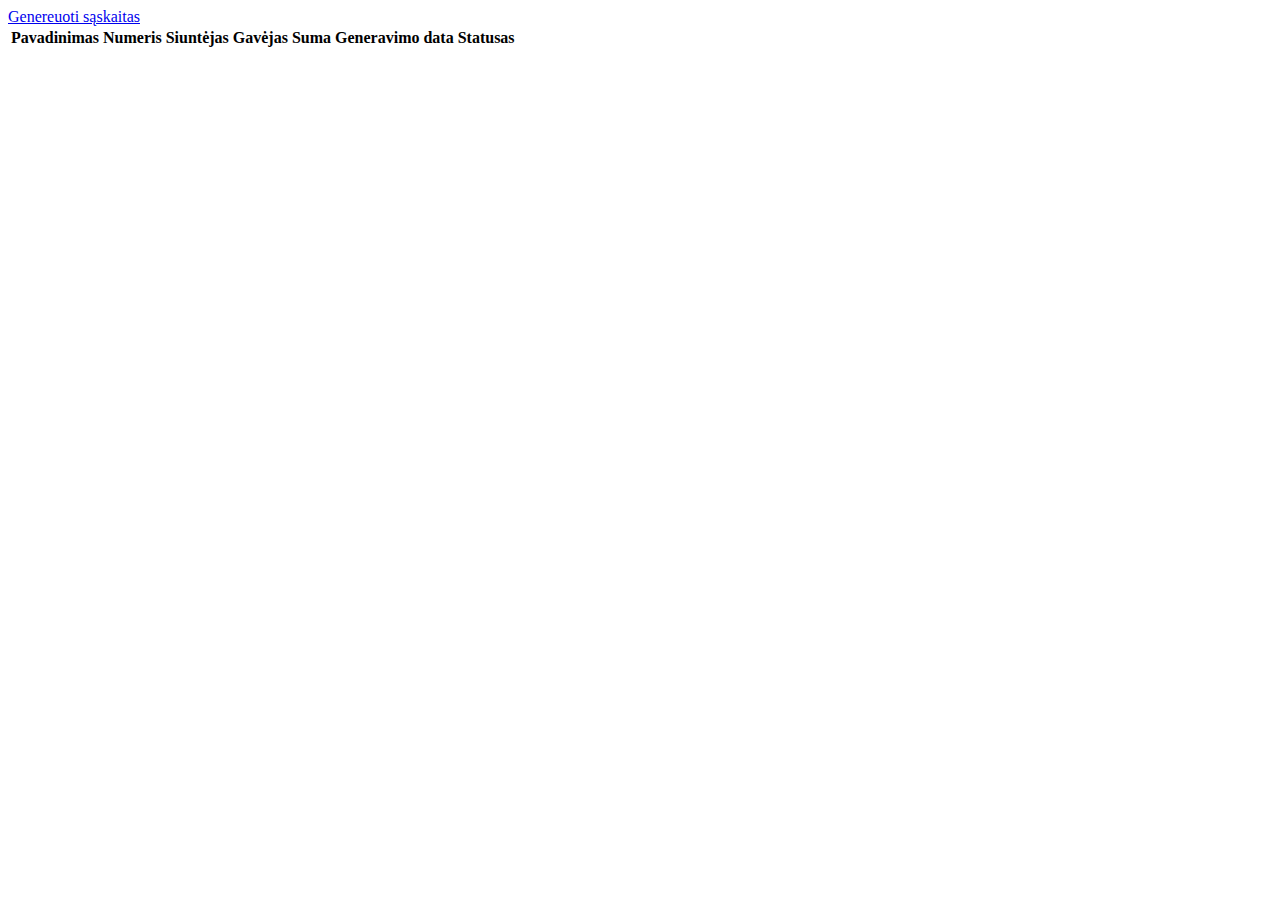
==== src/main/webapp/WEB-INF/spring/views/invoice/index.html @ 5b81aa22 "added invoice table, and generate invoices button" ====
<!DOCTYPE html>
<html lang="en"
      xmlns:th="http://www.thymeleaf.org/"
      xmlns:sec="http://www.thymeleaf.org/extras/spring-security">
<head th:replace="fragments/header :: head">
</head>
<body>
<th:block th:include="fragments/header :: top-menu"/>

<a sec:authorize="hasAnyRole('ROLE_ADMIN', 'ROLE_EMPLOYEE')" id="btn-generate-invoice" href="#" class="btn btn-primary">Genereuoti sąskaitas</a>

<table id="invoice-table" class="table">
    <thead>
        <tr>
            <th>Pavadinimas</th>
            <th>Numeris</th>
            <th>Siuntėjas</th>
            <th>Gavėjas</th>
            <th>Suma</th>
            <th>Generavimo data</th>
            <th>Statusas</th>
        </tr>
    </thead>
    <tbody>

    </tbody>
</table>

<th:block th:include="fragments/header :: scripts"/>
<script th:src="@{/js/app-invoices.js}" type="text/javascript"></script>

</body>
</html>
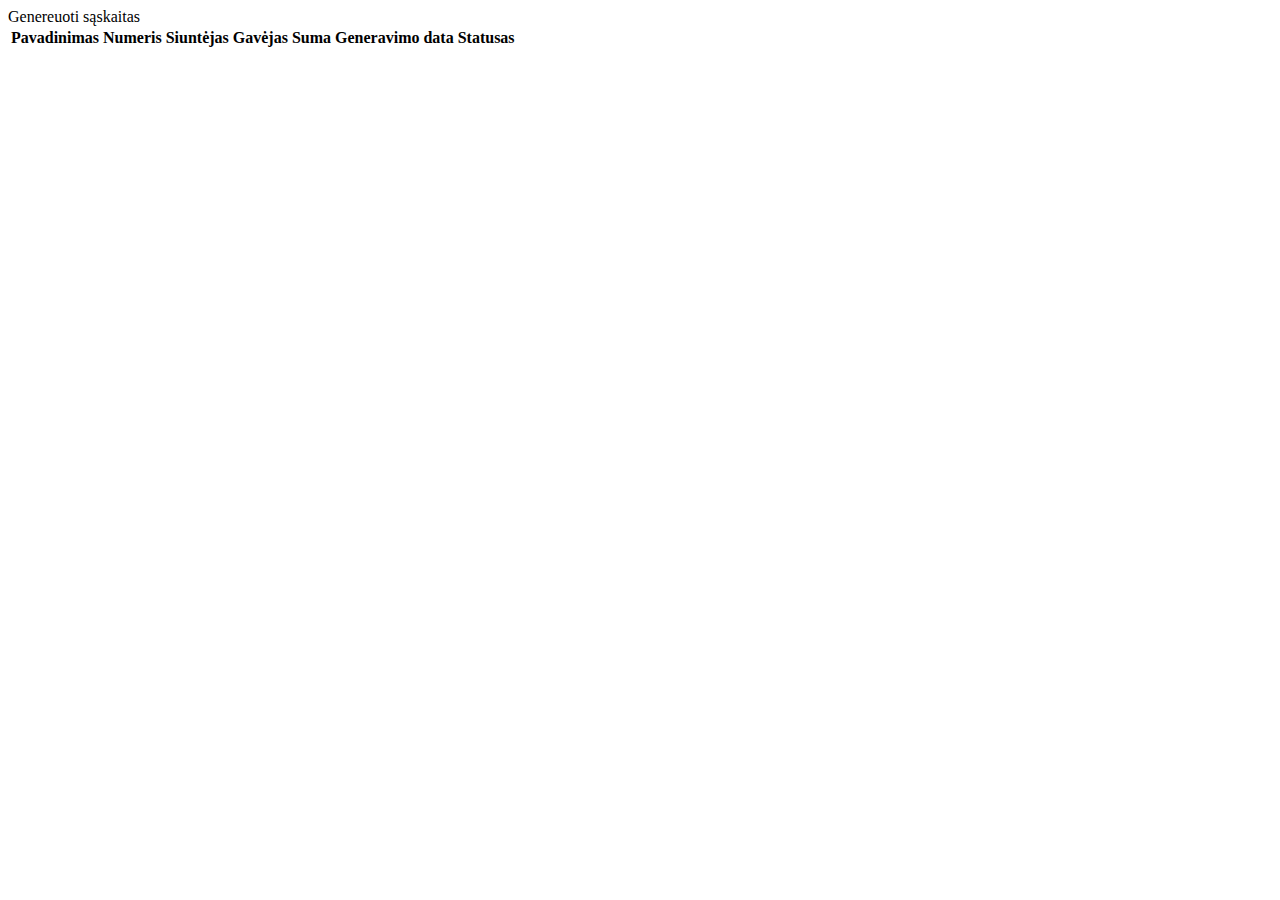
==== commit ee5ce879: "Initial backend for invoices" ====
--- a/src/main/webapp/WEB-INF/spring/views/invoice/index.html
+++ b/src/main/webapp/WEB-INF/spring/views/invoice/index.html
@@ -7,7 +7,7 @@
 <body>
 <th:block th:include="fragments/header :: top-menu"/>
 
-<a sec:authorize="hasAnyRole('ROLE_ADMIN', 'ROLE_EMPLOYEE')" id="btn-generate-invoice" href="#" class="btn btn-primary">Genereuoti sąskaitas</a>
+<a sec:authorize="hasAnyRole('ROLE_ADMIN', 'ROLE_EMPLOYEE')" id="btn-generate-invoice" th:href="@{/invoices/generate}" class="btn btn-primary">Genereuoti sąskaitas</a>
 
 <table id="invoice-table" class="table">
     <thead>
@@ -22,7 +22,15 @@
         </tr>
     </thead>
     <tbody>
-
+    <tr th:each="invoice : ${invoices}">
+        <th th:text="${invoice.name}"></th>
+        <th th:text="${invoice.number}"></th>
+        <th th:text="${invoice.senderName}"></th>
+        <th th:text="${invoice.receiverName}"></th>
+        <th th:text="${invoice.totalPrice}"></th>
+        <th th:text="${invoice.generationDate}"></th>
+        <th th:text="${invoice.status}"></th>
+    </tr>
     </tbody>
 </table>
 
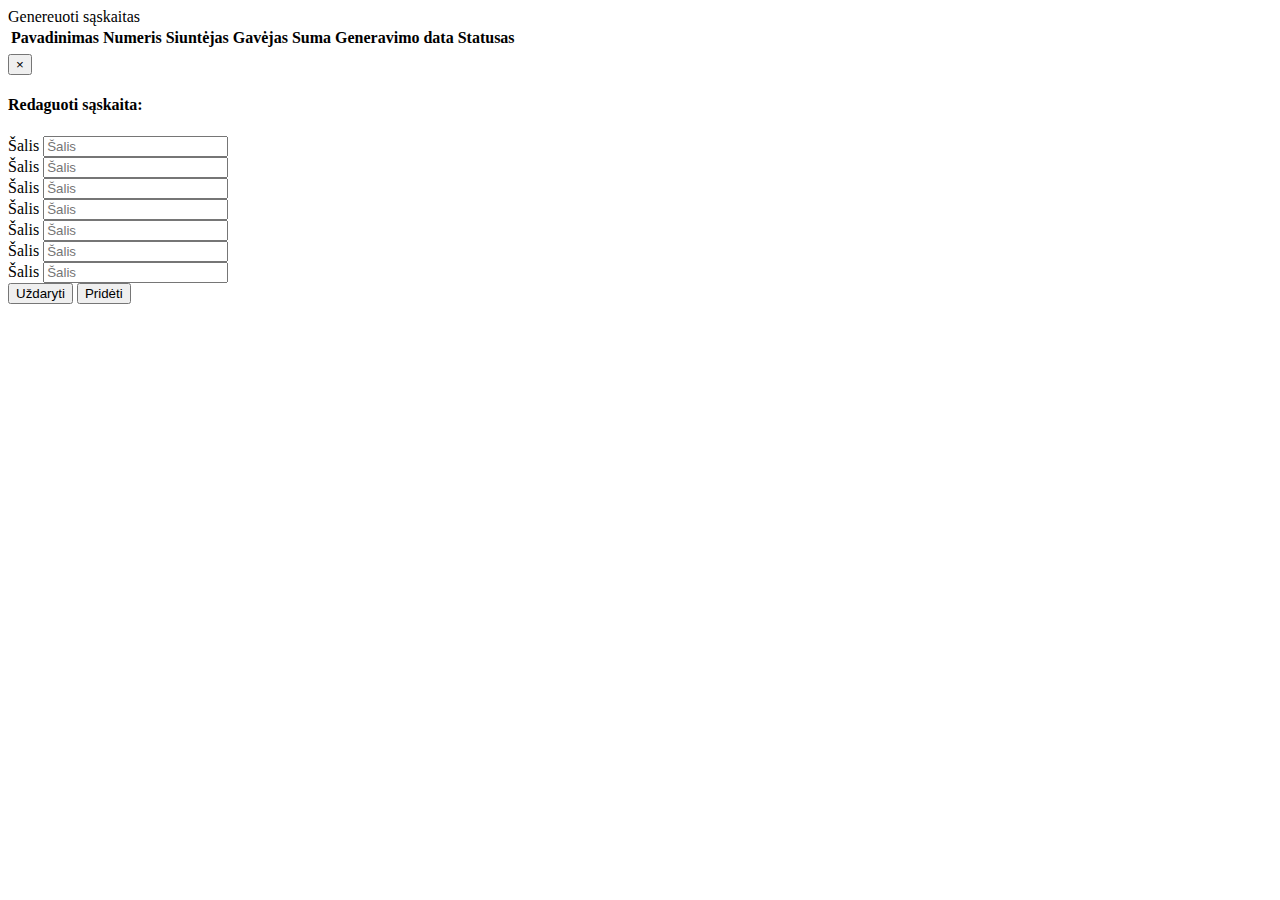
==== commit b4ff6e0a: "adding stub of messaging and invocice edit modal stub" ====
--- a/src/main/webapp/WEB-INF/spring/views/invoice/index.html
+++ b/src/main/webapp/WEB-INF/spring/views/invoice/index.html
@@ -22,7 +22,7 @@
         </tr>
     </thead>
     <tbody>
-    <tr th:each="invoice : ${invoices}">
+    <tr th:data-id="${invoice.invoiceId}" th:each="invoice : ${invoices}">
         <th th:text="${invoice.name}"></th>
         <th th:text="${invoice.number}"></th>
         <th th:text="${invoice.senderName}"></th>
@@ -34,6 +34,53 @@
     </tbody>
 </table>
 
+<div id="invoice-edit-modal" class="modal fade" tabindex="-1" role="dialog">
+    <div class="modal-dialog" role="document">
+        <div class="modal-content">
+            <div class="modal-header">
+                <button type="button" class="close" data-dismiss="modal" aria-label="Close"><span aria-hidden="true">&times;</span></button>
+                <h4 class="modal-title">Redaguoti sąskaita:</h4>
+            </div>
+            <div class="modal-body">
+                <form id="invoice-edit" class="form-signin" th:object="">
+                    <div class="form-group">
+                        <label>Šalis</label>
+                        <input class="form-control" th:field="*{country}" type="text" placeholder="Šalis"/>
+                    </div>
+                    <div class="form-group">
+                        <label>Šalis</label>
+                        <input class="form-control" th:field="*{country}" type="text" placeholder="Šalis"/>
+                    </div>
+                    <div class="form-group">
+                        <label>Šalis</label>
+                        <input class="form-control" th:field="*{country}" type="text" placeholder="Šalis"/>
+                    </div>
+                    <div class="form-group">
+                        <label>Šalis</label>
+                        <input class="form-control" th:field="*{country}" type="text" placeholder="Šalis"/>
+                    </div>
+                    <div class="form-group">
+                        <label>Šalis</label>
+                        <input class="form-control" th:field="*{country}" type="text" placeholder="Šalis"/>
+                    </div>
+                    <div class="form-group">
+                        <label>Šalis</label>
+                        <input class="form-control" th:field="*{country}" type="text" placeholder="Šalis"/>
+                    </div>
+                    <div class="form-group">
+                        <label>Šalis</label>
+                        <input class="form-control" th:field="*{country}" type="text" placeholder="Šalis"/>
+                    </div>
+                    <div class="modal-footer">
+                        <button type="button" class="btn btn-default" data-dismiss="modal">Uždaryti</button>
+                        <button type="submit" class="btn btn-primary">Pridėti</button>
+                    </div>
+                </form>
+            </div>
+        </div>
+    </div>
+</div>
+
 <th:block th:include="fragments/header :: scripts"/>
 <script th:src="@{/js/app-invoices.js}" type="text/javascript"></script>
 
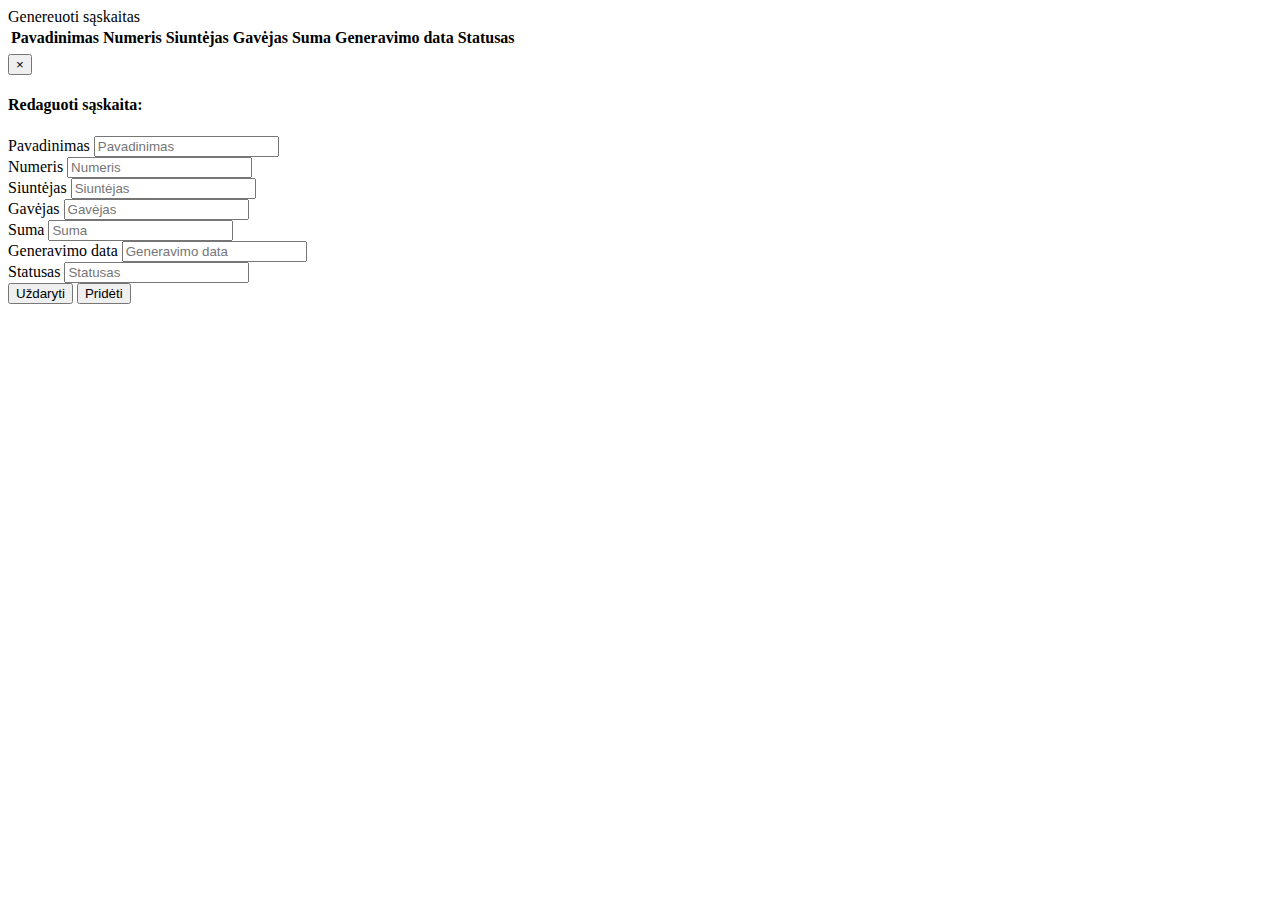
==== commit f63eec2c: "Added invoice edit" ====
--- a/src/main/webapp/WEB-INF/spring/views/invoice/index.html
+++ b/src/main/webapp/WEB-INF/spring/views/invoice/index.html
@@ -22,14 +22,14 @@
         </tr>
     </thead>
     <tbody>
-    <tr th:data-id="${invoice.invoiceId}" th:each="invoice : ${invoices}">
-        <th th:text="${invoice.name}"></th>
-        <th th:text="${invoice.number}"></th>
-        <th th:text="${invoice.senderName}"></th>
-        <th th:text="${invoice.receiverName}"></th>
-        <th th:text="${invoice.totalPrice}"></th>
-        <th th:text="${invoice.generationDate}"></th>
-        <th th:text="${invoice.status}"></th>
+    <tr class="invoiceEntity" th:data-id="${invoice.invoiceId}" th:data-car-id="${invoice.getCar().getCarId()}" th:data-type-id="${invoice.getType().getInvoiceTypeId()}" th:each="invoice : ${invoices}">
+        <th th:data-name="${invoice.name}" th:text="${invoice.name}"></th>
+        <th th:data-number="${invoice.number}" th:text="${invoice.number}"></th>
+        <th th:data-senderName="${invoice.senderName}" th:text="${invoice.senderName}"></th>
+        <th th:data-receiverName="${invoice.receiverName}" th:text="${invoice.receiverName}"></th>
+        <th th:data-totalPrice="${invoice.totalPrice}" th:text="${invoice.totalPrice}"></th>
+        <th th:data-generationDate="${invoice.generationDate}" th:text="${invoice.generationDate}"></th>
+        <th th:data-status="${invoice.status}" th:text="${invoice.status}"></th>
     </tr>
     </tbody>
 </table>
@@ -42,34 +42,40 @@
                 <h4 class="modal-title">Redaguoti sąskaita:</h4>
             </div>
             <div class="modal-body">
-                <form id="invoice-edit" class="form-signin" th:object="">
+                <form id="invoice-edit" class="form-signin">
+                    <input id="edit-invoice-id" type="hidden" name="invoiceId">
+
                     <div class="form-group">
-                        <label>Šalis</label>
-                        <input class="form-control" th:field="*{country}" type="text" placeholder="Šalis"/>
+                        <label>Pavadinimas</label>
+                        <input id="edit-name" class="form-control" name="name" type="text" placeholder="Pavadinimas"/>
                     </div>
                     <div class="form-group">
-                        <label>Šalis</label>
-                        <input class="form-control" th:field="*{country}" type="text" placeholder="Šalis"/>
+                        <label>Numeris</label>
+                        <input id="edit-number" class="form-control" name="number" type="text" placeholder="Numeris"/>
+                    </div>
+
+                    <input id="edit-car-id" type="hidden" name="carId">
+                    <input id="edit-type-id" type="hidden" name="typeId">
+
+                    <div class="form-group">
+                        <label>Siuntėjas</label>
+                        <input id="edit-sender-name" class="form-control" name="senderName" type="text" placeholder="Siuntėjas"/>
                     </div>
                     <div class="form-group">
-                        <label>Šalis</label>
-                        <input class="form-control" th:field="*{country}" type="text" placeholder="Šalis"/>
+                        <label>Gavėjas</label>
+                        <input id="edit-receiver-name" class="form-control" name="receiverName" type="text" placeholder="Gavėjas"/>
                     </div>
                     <div class="form-group">
-                        <label>Šalis</label>
-                        <input class="form-control" th:field="*{country}" type="text" placeholder="Šalis"/>
+                        <label>Suma</label>
+                        <input id="edit-total-price" class="form-control" name="totalPrice" type="text" placeholder="Suma"/>
                     </div>
                     <div class="form-group">
-                        <label>Šalis</label>
-                        <input class="form-control" th:field="*{country}" type="text" placeholder="Šalis"/>
+                        <label>Generavimo data</label>
+                        <input id="edit-generation-date" class="form-control" name="generationDate" type="text" placeholder="Generavimo data"/>
                     </div>
                     <div class="form-group">
-                        <label>Šalis</label>
-                        <input class="form-control" th:field="*{country}" type="text" placeholder="Šalis"/>
-                    </div>
-                    <div class="form-group">
-                        <label>Šalis</label>
-                        <input class="form-control" th:field="*{country}" type="text" placeholder="Šalis"/>
+                        <label>Statusas</label>
+                        <input id="edit-status" class="form-control" name="status" type="text" placeholder="Statusas"/>
                     </div>
                     <div class="modal-footer">
                         <button type="button" class="btn btn-default" data-dismiss="modal">Uždaryti</button>
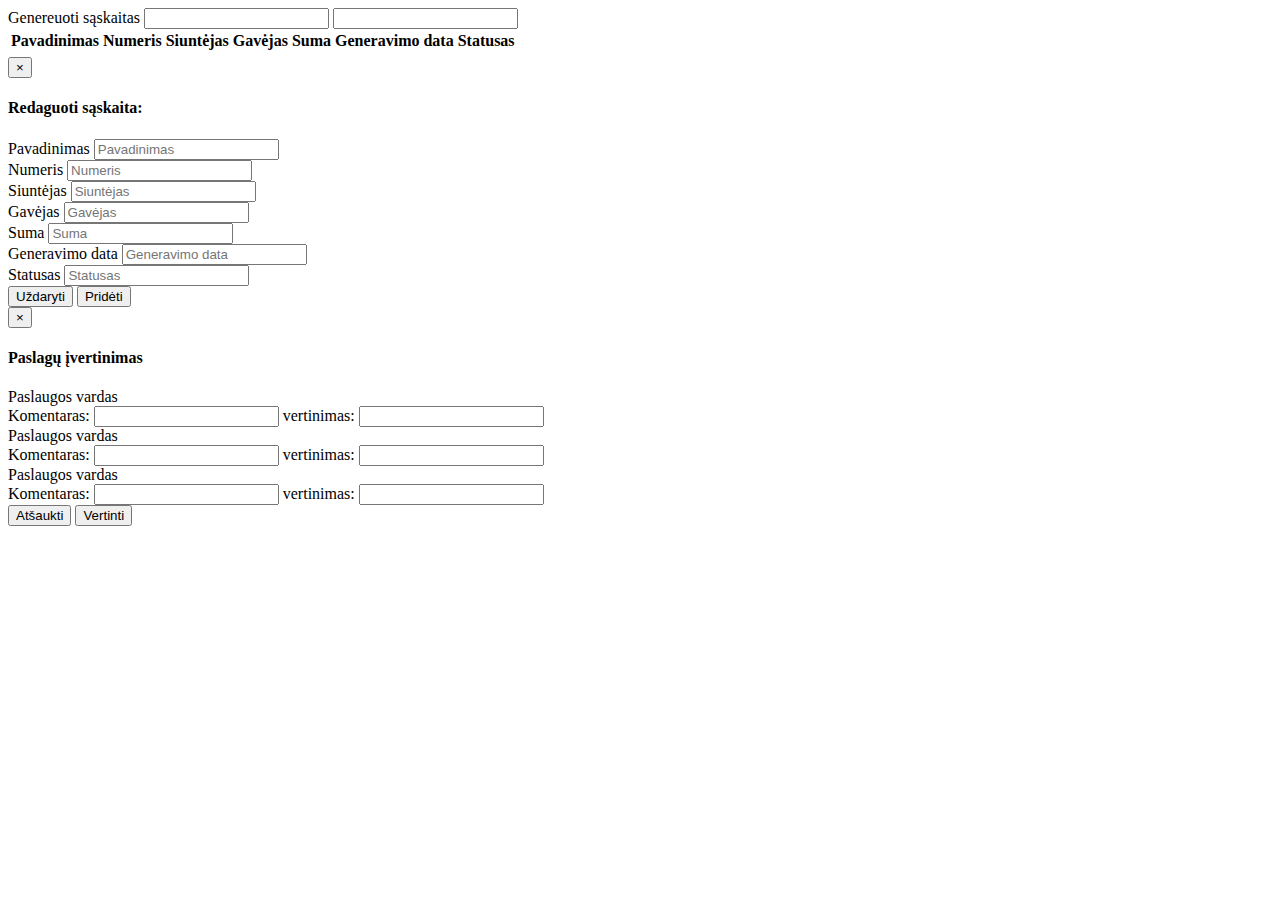
==== commit bbf14da6: "Added service rating modal prototype, and start of admin report view" ====
--- a/src/main/webapp/WEB-INF/spring/views/invoice/index.html
+++ b/src/main/webapp/WEB-INF/spring/views/invoice/index.html
@@ -8,6 +8,9 @@
 <th:block th:include="fragments/header :: top-menu"/>
 
 <a sec:authorize="hasAnyRole('ROLE_ADMIN', 'ROLE_EMPLOYEE')" id="btn-generate-invoice" th:href="@{/invoices/generate}" class="btn btn-primary">Genereuoti sąskaitas</a>
+
+<input id="date-from" type="text">
+<input id="date-to" type="text">
 
 <table id="invoice-table" class="table">
     <thead>
@@ -87,6 +90,46 @@
     </div>
 </div>
 
+<div id="service-rating-modal" class="modal fade" tabindex="-1" role="dialog">
+    <div class="modal-dialog" role="document">
+        <div class="modal-content">
+            <div class="modal-header">
+                <button type="button" class="close" data-dismiss="modal" aria-label="Close"><span aria-hidden="true">&times;</span></button>
+                <h4 class="modal-title">Paslagų įvertinimas</h4>
+            </div>
+            <div class="modal-body">
+                <form id="service-rating">
+                    <div class="form-group">
+                        <label id="service-name">Paslaugos vardas</label></br>
+                        <label>Komentaras: </label>
+                        <input id="service-comment" name="service-comment" type="text" class="form-control">
+                        <label>vertinimas: </label>
+                        <input id="service-score" name="service-score" type="text" class="form-control">
+                    </div>
+                    <div class="form-group">
+                        <label id="service-name">Paslaugos vardas</label></br>
+                        <label>Komentaras: </label>
+                        <input id="service-comment" name="service-comment" type="text" class="form-control">
+                        <label>vertinimas: </label>
+                        <input id="service-score" name="service-score" type="text" class="form-control">
+                    </div>
+                    <div class="form-group">
+                        <label id="service-name">Paslaugos vardas</label></br>
+                        <label>Komentaras: </label>
+                        <input id="service-comment" name="service-comment" type="text" class="form-control">
+                        <label>vertinimas: </label>
+                        <input id="service-score" name="service-score" type="text" class="form-control">
+                    </div>
+                </form>
+            </div>
+            <div class="modal-footer">
+                <button type="button" class="btn btn-default" data-dismiss="modal">Atšaukti</button>
+                <button type="button" class="btn btn-primary">Vertinti</button>
+            </div>
+        </div>
+    </div>
+</div>
+
 <th:block th:include="fragments/header :: scripts"/>
 <script th:src="@{/js/app-invoices.js}" type="text/javascript"></script>
 
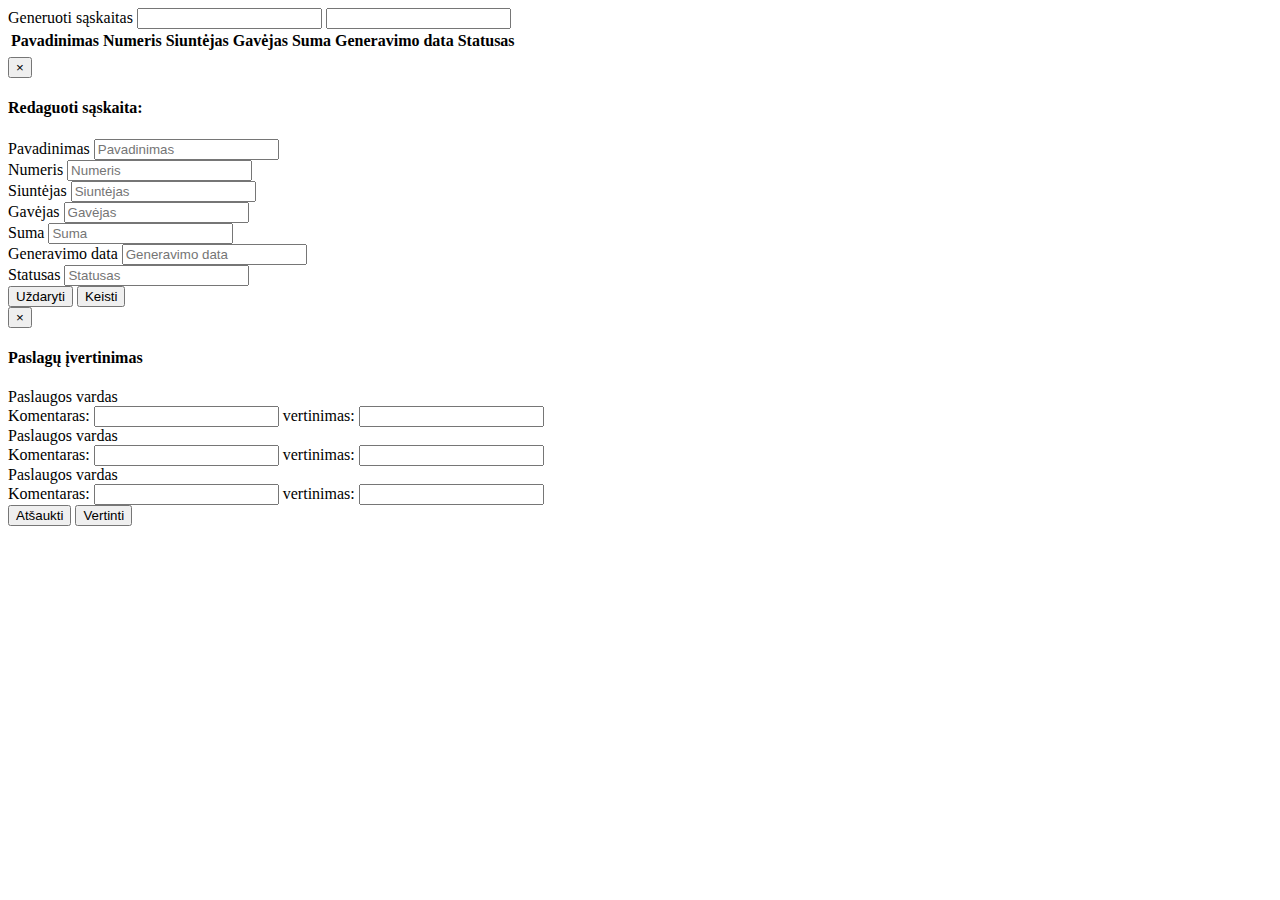
==== commit 57bae1ce: "Invoice edit" ====
--- a/src/main/webapp/WEB-INF/spring/views/invoice/index.html
+++ b/src/main/webapp/WEB-INF/spring/views/invoice/index.html
@@ -7,7 +7,7 @@
 <body>
 <th:block th:include="fragments/header :: top-menu"/>
 
-<a sec:authorize="hasAnyRole('ROLE_ADMIN', 'ROLE_EMPLOYEE')" id="btn-generate-invoice" th:href="@{/invoices/generate}" class="btn btn-primary">Genereuoti sąskaitas</a>
+<a sec:authorize="hasAnyRole('ROLE_ADMIN', 'ROLE_EMPLOYEE')" id="btn-generate-invoice" th:href="@{/invoices/generate}" class="btn btn-primary">Generuoti sąskaitas</a>
 
 <input id="date-from" type="text">
 <input id="date-to" type="text">
@@ -45,7 +45,7 @@
                 <h4 class="modal-title">Redaguoti sąskaita:</h4>
             </div>
             <div class="modal-body">
-                <form id="invoice-edit" class="form-signin">
+                <form id="invoice-edit" class="form-signin" th:action="@{/invoices/edit}" method="POST">
                     <input id="edit-invoice-id" type="hidden" name="invoiceId">
 
                     <div class="form-group">
@@ -82,7 +82,7 @@
                     </div>
                     <div class="modal-footer">
                         <button type="button" class="btn btn-default" data-dismiss="modal">Uždaryti</button>
-                        <button type="submit" class="btn btn-primary">Pridėti</button>
+                        <button type="submit" class="btn btn-primary">Keisti</button>
                     </div>
                 </form>
             </div>
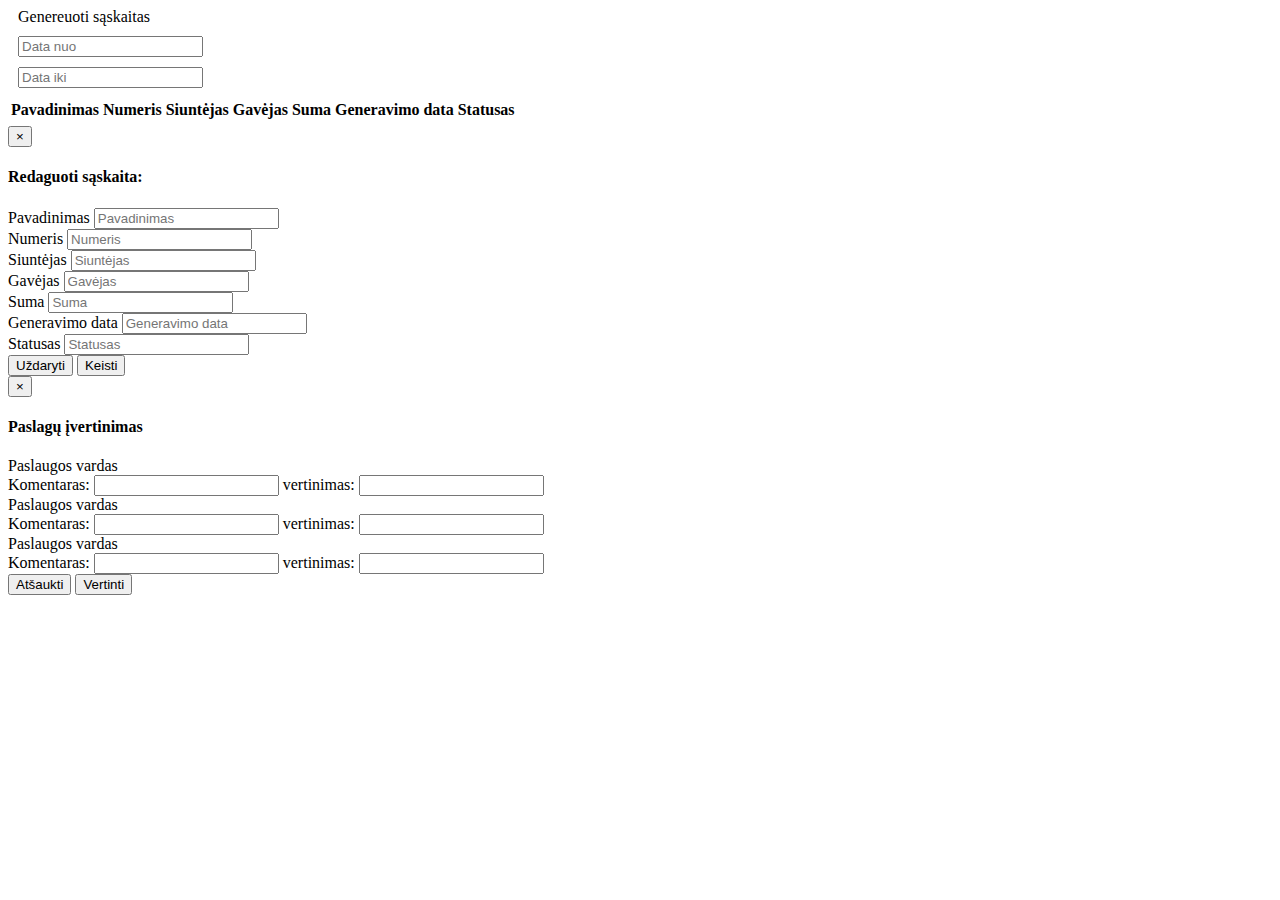
==== commit 9d4b356f: "Added reporting export and search by date range" ====
--- a/src/main/webapp/WEB-INF/spring/views/invoice/index.html
+++ b/src/main/webapp/WEB-INF/spring/views/invoice/index.html
@@ -7,10 +7,18 @@
 <body>
 <th:block th:include="fragments/header :: top-menu"/>
 
-<a sec:authorize="hasAnyRole('ROLE_ADMIN', 'ROLE_EMPLOYEE')" id="btn-generate-invoice" th:href="@{/invoices/generate}" class="btn btn-primary">Generuoti sąskaitas</a>
+<div class="col-xs-12">
+    <a sec:authorize="hasAnyRole('ROLE_ADMIN', 'ROLE_EMPLOYEE')" id="btn-generate-invoice" th:href="@{/invoices/generate}" class="btn btn-primary" style="margin:10px;">Genereuoti sąskaitas</a>
 
-<input id="date-from" type="text">
-<input id="date-to" type="text">
+    <div sec:authorize="hasRole('ROLE_ADMIN')" class="col-xs-10 pull-right clearfix">
+        <div class="col-xs-3" style="margin:10px;">
+            <input id="date-from" class="form-control" type="text" placeholder="Data nuo">
+        </div>
+        <div class="col-xs-3" style="margin:10px;">
+            <input id="date-to" class="form-control" type="text" placeholder="Data iki">
+        </div>
+    </div>
+</div>
 
 <table id="invoice-table" class="table">
     <thead>
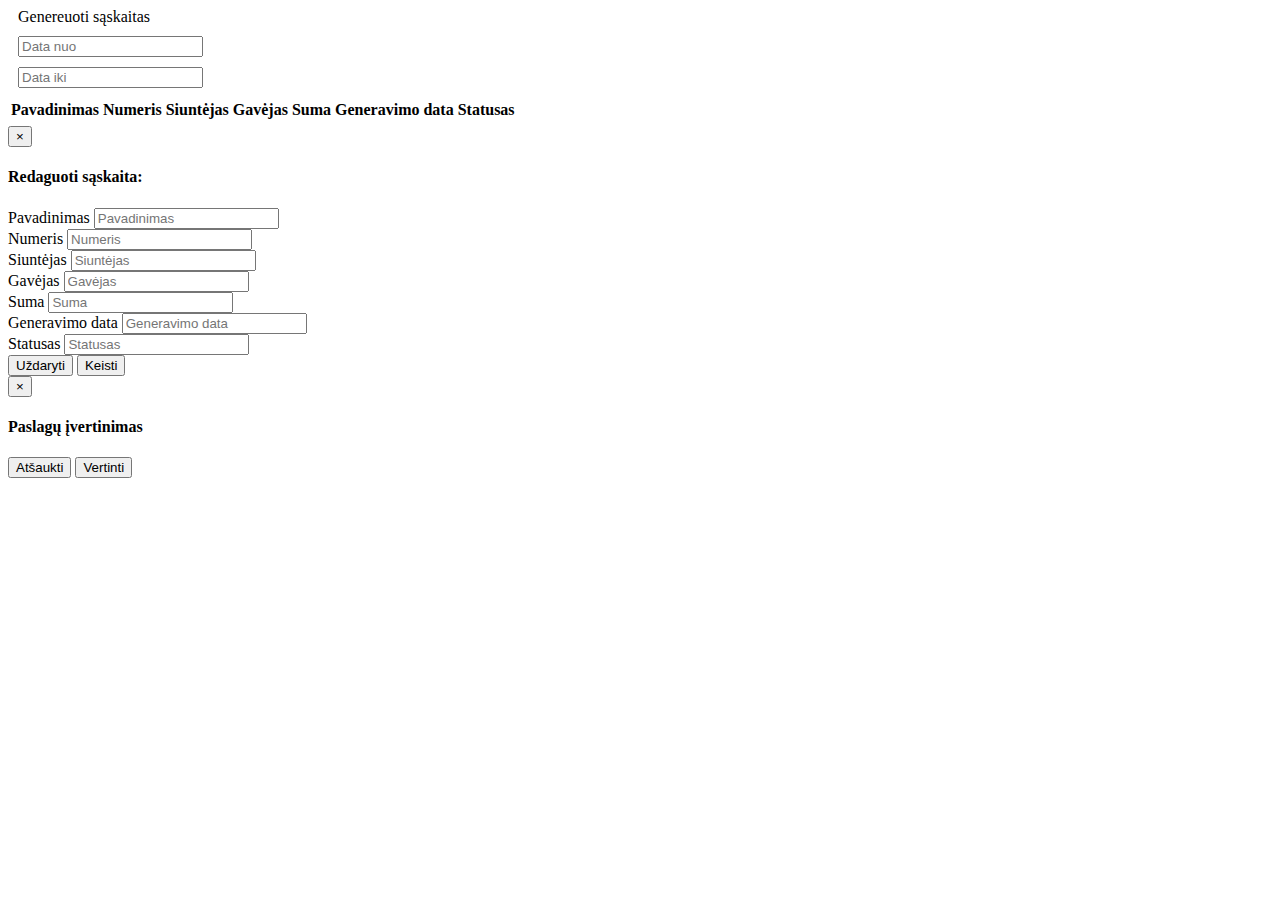
==== commit 0464e7c0: "Rate services" ====
--- a/src/main/webapp/WEB-INF/spring/views/invoice/index.html
+++ b/src/main/webapp/WEB-INF/spring/views/invoice/index.html
@@ -45,7 +45,7 @@
     </tbody>
 </table>
 
-<div id="invoice-edit-modal" class="modal fade" tabindex="-1" role="dialog">
+<div sec:authorize="hasAnyRole('ROLE_ADMIN', 'ROLE_EMPLOYEE')" id="invoice-edit-modal" class="modal fade" tabindex="-1" role="dialog">
     <div class="modal-dialog" role="document">
         <div class="modal-content">
             <div class="modal-header">
@@ -106,33 +106,14 @@
                 <h4 class="modal-title">Paslagų įvertinimas</h4>
             </div>
             <div class="modal-body">
-                <form id="service-rating">
-                    <div class="form-group">
-                        <label id="service-name">Paslaugos vardas</label></br>
-                        <label>Komentaras: </label>
-                        <input id="service-comment" name="service-comment" type="text" class="form-control">
-                        <label>vertinimas: </label>
-                        <input id="service-score" name="service-score" type="text" class="form-control">
-                    </div>
-                    <div class="form-group">
-                        <label id="service-name">Paslaugos vardas</label></br>
-                        <label>Komentaras: </label>
-                        <input id="service-comment" name="service-comment" type="text" class="form-control">
-                        <label>vertinimas: </label>
-                        <input id="service-score" name="service-score" type="text" class="form-control">
-                    </div>
-                    <div class="form-group">
-                        <label id="service-name">Paslaugos vardas</label></br>
-                        <label>Komentaras: </label>
-                        <input id="service-comment" name="service-comment" type="text" class="form-control">
-                        <label>vertinimas: </label>
-                        <input id="service-score" name="service-score" type="text" class="form-control">
+                <form id="service-rating" th:action="@{/service/rate}" method="POST">
+                    <span id="insertTarget"></span>
+
+                    <div class="modal-footer">
+                        <button type="button" class="btn btn-default" data-dismiss="modal">Atšaukti</button>
+                        <button type="submit" class="btn btn-primary">Vertinti</button>
                     </div>
                 </form>
-            </div>
-            <div class="modal-footer">
-                <button type="button" class="btn btn-default" data-dismiss="modal">Atšaukti</button>
-                <button type="button" class="btn btn-primary">Vertinti</button>
             </div>
         </div>
     </div>
